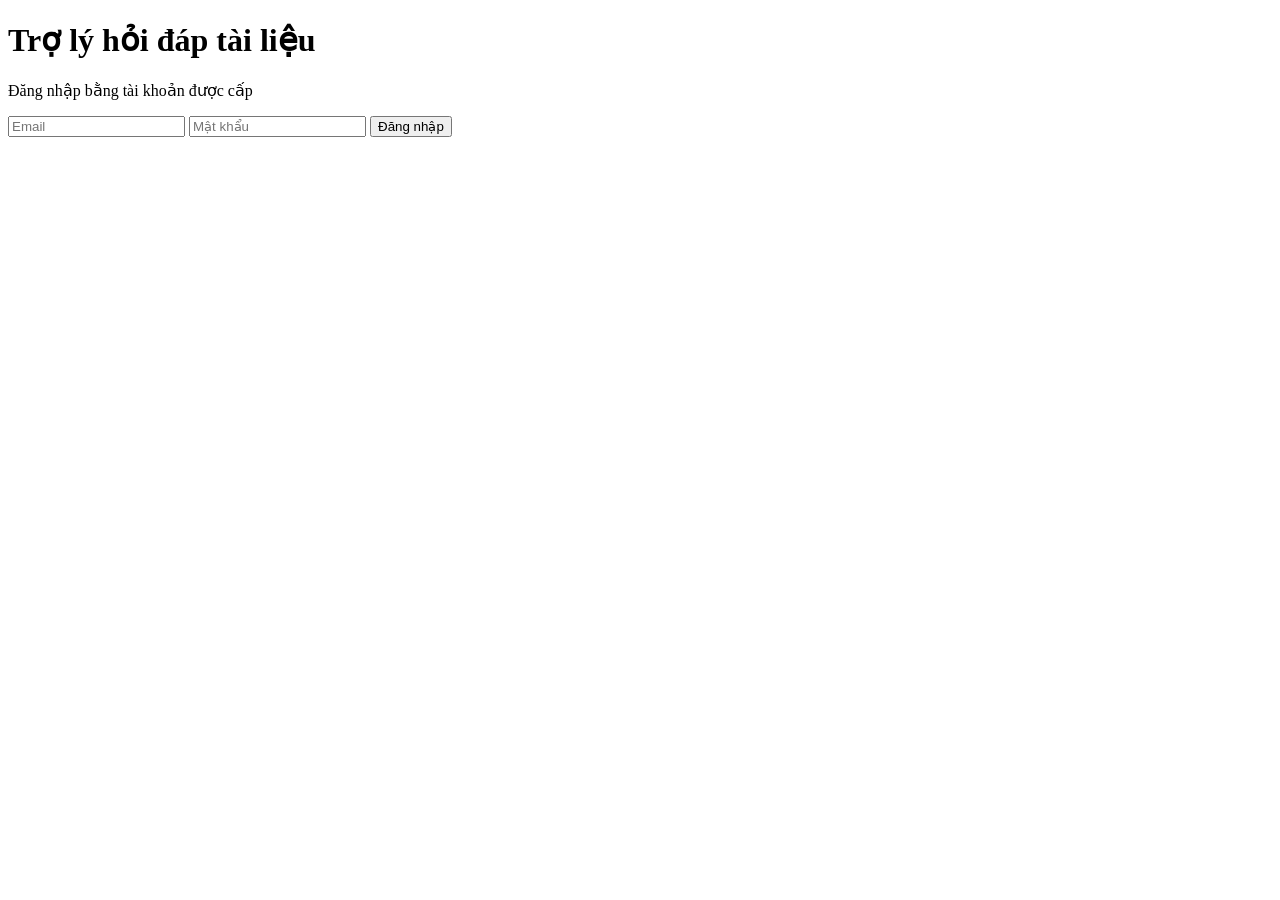
==== app/static/index.html @ 8f72fa57 "Add interface" ====
<!DOCTYPE html>
<html lang="vi">
<head>
  <meta charset="UTF-8">
  <meta name="viewport" content="width=device-width, initial-scale=1">
  <title>Trợ lý hỏi đáp tài liệu</title>
  <link rel="stylesheet" href="/static/style.css">
</head>
<body>

  <div id="login-view" class="login-wrap">
    <form id="login-form" class="login-card">
      <h1>Trợ lý hỏi đáp tài liệu</h1>
      <p class="muted">Đăng nhập bằng tài khoản được cấp</p>
      <input id="email" type="email" placeholder="Email" required autocomplete="username">
      <input id="password" type="password" placeholder="Mật khẩu" required autocomplete="current-password">
      <button type="submit">Đăng nhập</button>
      <p id="login-error" class="error"></p>
    </form>
  </div>

  <div id="app-view" class="layout" hidden>
    <aside class="sidebar">
      <button id="new-chat" class="primary">+ Hội thoại mới</button>
      <ul id="conv-list"></ul>
      <div class="user-box">
        <div id="user-email" class="muted"></div>
        <div class="user-actions">
          <button id="chat-btn" class="link" hidden>Chat</button>
          <button id="docs-btn" class="link" hidden>Tài liệu</button>
          <button id="logout-btn" class="link">Đăng xuất</button>
        </div>
      </div>
    </aside>

    <main class="main">
      <section id="chat-view" class="chat">
        <div id="messages" class="messages"></div>
        <form id="chat-form" class="composer">
          <textarea id="question" rows="1" placeholder="Nhập câu hỏi... (Enter để gửi, Shift+Enter xuống dòng)"></textarea>
          <button id="send-btn" type="submit" class="primary">Gửi</button>
        </form>
      </section>

      <section id="docs-view" class="docs" hidden>
        <h2>Quản lý tài liệu</h2>
        <form id="upload-form" class="upload">
          <input id="file" type="file" accept=".pdf,.txt,.docx" required>
          <button type="submit" class="primary">Tải lên</button>
          <span id="upload-msg" class="muted"></span>
        </form>
        <table>
          <thead><tr><th>Tên file</th><th>Trạng thái</th><th>Số đoạn</th><th></th></tr></thead>
          <tbody id="docs-body"></tbody>
        </table>
      </section>
    </main>
  </div>

  <script src="/static/app.js?v=2"></script>
</body>
</html>
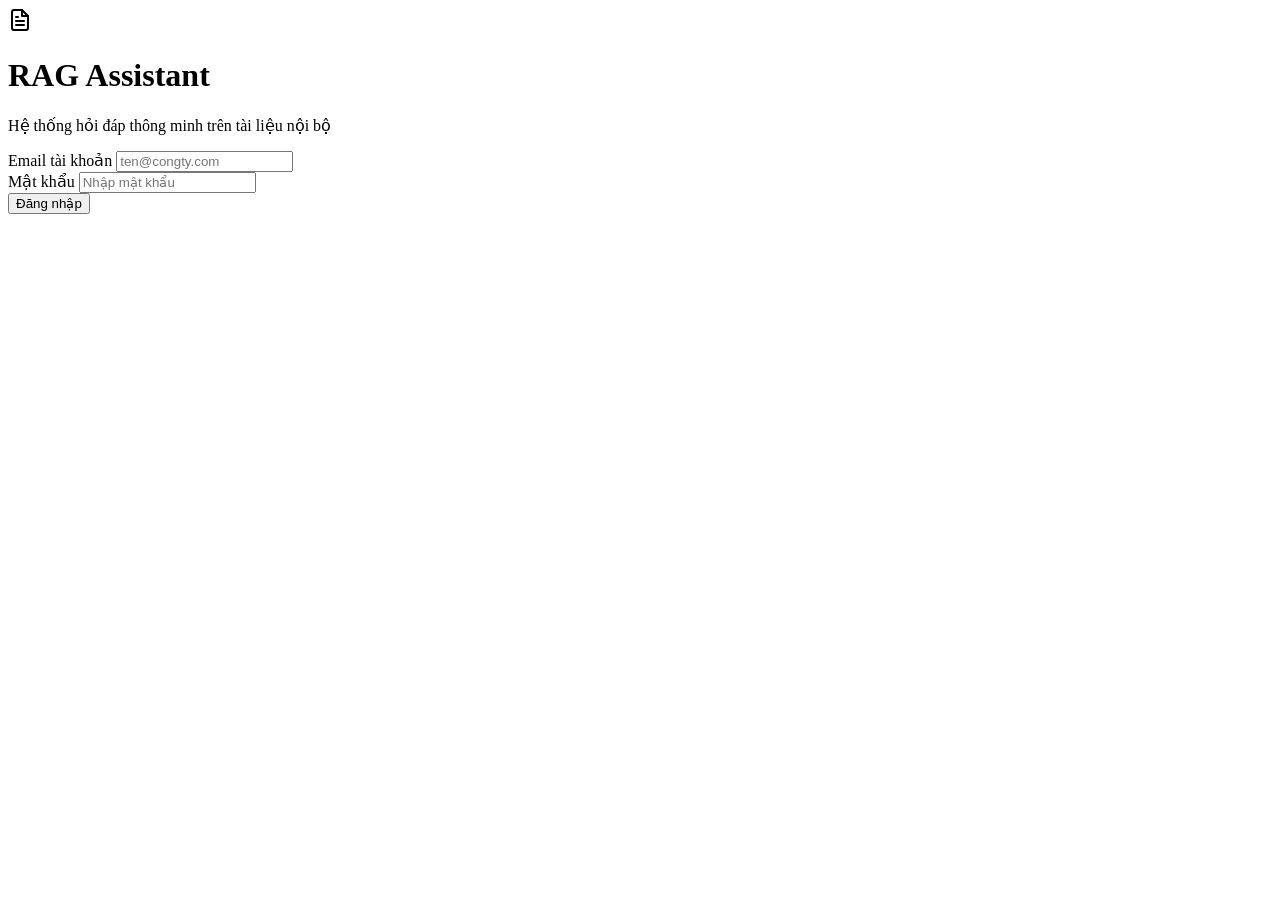
==== commit b81bdf3d: "Edit interface" ====
--- a/app/static/index.html
+++ b/app/static/index.html
@@ -2,61 +2,546 @@
 <html lang="vi">
 <head>
   <meta charset="UTF-8">
-  <meta name="viewport" content="width=device-width, initial-scale=1">
-  <title>Trợ lý hỏi đáp tài liệu</title>
-  <link rel="stylesheet" href="/static/style.css">
+  <meta name="viewport" content="width=device-width, initial-scale=1.0">
+  <title>RAG Assistant - Trợ lý tài liệu</title>
+  <link rel="preconnect" href="https://fonts.googleapis.com">
+  <link rel="preconnect" href="https://fonts.gstatic.com" crossorigin>
+  <link href="https://fonts.googleapis.com/css2?family=IBM+Plex+Sans:wght@400;500;600;700&display=swap" rel="stylesheet">
+  <link rel="stylesheet" href="/static/style.css?v=2">
+  <link rel="stylesheet" href="/static/admin.css?v=2">
 </head>
 <body>
 
+  <!-- Toast Container -->
+  <div id="toast-container" class="toast-container" aria-live="polite" aria-atomic="true"></div>
+
+  <!-- 1. Màn hình đăng nhập -->
   <div id="login-view" class="login-wrap">
-    <form id="login-form" class="login-card">
-      <h1>Trợ lý hỏi đáp tài liệu</h1>
-      <p class="muted">Đăng nhập bằng tài khoản được cấp</p>
-      <input id="email" type="email" placeholder="Email" required autocomplete="username">
-      <input id="password" type="password" placeholder="Mật khẩu" required autocomplete="current-password">
-      <button type="submit">Đăng nhập</button>
-      <p id="login-error" class="error"></p>
-    </form>
+    <div class="login-card">
+      <div class="login-header">
+        <div class="brand-badge-icon" aria-hidden="true">
+          <svg width="24" height="24" viewBox="0 0 24 24" fill="none" stroke="currentColor" stroke-width="2" stroke-linecap="round" stroke-linejoin="round">
+            <path d="M14 2H6a2 2 0 0 0-2 2v16a2 2 0 0 0 2 2h12a2 2 0 0 0 2-2V8z"></path>
+            <polyline points="14 2 14 8 20 8"></polyline>
+            <line x1="16" y1="13" x2="8" y2="13"></line>
+            <line x1="16" y1="17" x2="8" y2="17"></line>
+            <polyline points="10 9 9 9 8 9"></polyline>
+          </svg>
+        </div>
+        <h1 class="login-title">RAG Assistant</h1>
+        <p class="login-subtitle">Hệ thống hỏi đáp thông minh trên tài liệu nội bộ</p>
+      </div>
+
+      <form id="login-form" class="login-form">
+        <div class="form-group">
+          <label for="email" class="form-label">Email tài khoản</label>
+          <input id="email" type="email" class="form-input" placeholder="ten@congty.com" required autocomplete="username">
+        </div>
+        <div class="form-group">
+          <label for="password" class="form-label">Mật khẩu</label>
+          <input id="password" type="password" class="form-input" placeholder="Nhập mật khẩu" required autocomplete="current-password">
+        </div>
+        <button id="login-submit-btn" type="submit" class="btn btn-primary btn-block">Đăng nhập</button>
+        <div id="login-error" class="error-banner" hidden></div>
+      </form>
+    </div>
   </div>
 
-  <div id="app-view" class="layout" hidden>
-    <aside class="sidebar">
-      <button id="new-chat" class="primary">+ Hội thoại mới</button>
-      <ul id="conv-list"></ul>
-      <div class="user-box">
-        <div id="user-email" class="muted"></div>
-        <div class="user-actions">
-          <button id="chat-btn" class="link" hidden>Chat</button>
-          <button id="docs-btn" class="link" hidden>Tài liệu</button>
-          <button id="logout-btn" class="link">Đăng xuất</button>
-        </div>
+  <!-- 2. Giao diện ứng dụng chính (App Shell) -->
+  <div id="app-view" class="app-layout" hidden>
+
+    <!-- Mobile Topbar (<900px) -->
+    <header class="mobile-topbar">
+      <button id="mobile-toggle-btn" class="icon-btn" aria-label="Mở menu điều hướng">
+        <svg width="22" height="22" viewBox="0 0 24 24" fill="none" stroke="currentColor" stroke-width="2" stroke-linecap="round" stroke-linejoin="round">
+          <line x1="3" y1="12" x2="21" y2="12"></line>
+          <line x1="3" y1="6" x2="21" y2="6"></line>
+          <line x1="3" y1="18" x2="21" y2="18"></line>
+        </svg>
+      </button>
+      <div id="mobile-brand-title" class="mobile-brand-title">RAG Assistant</div>
+      <button id="mobile-new-chat-btn" class="icon-btn" aria-label="Tạo hội thoại mới">
+        <svg width="20" height="20" viewBox="0 0 24 24" fill="none" stroke="currentColor" stroke-width="2" stroke-linecap="round" stroke-linejoin="round">
+          <line x1="12" y1="5" x2="12" y2="19"></line>
+          <line x1="5" y1="12" x2="19" y2="12"></line>
+        </svg>
+      </button>
+    </header>
+
+    <!-- Mobile Backdrop -->
+    <div id="sidebar-backdrop" class="sidebar-backdrop" hidden></div>
+
+    <!-- Sidebar cố định bên trái (Light theme) -->
+    <aside id="sidebar" class="sidebar">
+      <!-- Brand -->
+      <div class="sidebar-brand">
+        <div class="brand-icon" aria-hidden="true">
+          <svg width="20" height="20" viewBox="0 0 24 24" fill="none" stroke="currentColor" stroke-width="2" stroke-linecap="round" stroke-linejoin="round">
+            <path d="M14 2H6a2 2 0 0 0-2 2v16a2 2 0 0 0 2 2h12a2 2 0 0 0 2-2V8z"></path>
+            <polyline points="14 2 14 8 20 8"></polyline>
+            <line x1="16" y1="13" x2="8" y2="13"></line>
+            <line x1="16" y1="17" x2="8" y2="17"></line>
+          </svg>
+        </div>
+        <div class="brand-info">
+          <div id="sidebar-brand-title" class="brand-title">RAG Admin</div>
+          <div class="brand-sub">Hỏi đáp tài liệu nội bộ</div>
+        </div>
+      </div>
+
+      <!-- Nút Tạo hội thoại mới -->
+      <div class="sidebar-action">
+        <button id="new-chat-btn" class="btn btn-primary btn-block new-chat-btn">
+          <svg width="18" height="18" viewBox="0 0 24 24" fill="none" stroke="currentColor" stroke-width="2" stroke-linecap="round" stroke-linejoin="round" aria-hidden="true">
+            <line x1="12" y1="5" x2="12" y2="19"></line>
+            <line x1="5" y1="12" x2="19" y2="12"></line>
+          </svg>
+          <span>Hội thoại mới</span>
+        </button>
+      </div>
+
+      <!-- Danh sách hội thoại (Co giãn, cuộn riêng) -->
+      <div class="sidebar-group conv-group">
+        <div class="sidebar-group-title">HỘI THOẠI</div>
+        <div class="conv-list-wrap">
+          <ul id="conv-list" class="conv-list"></ul>
+        </div>
+      </div>
+
+      <!-- Khu Quản trị (Chỉ admin thấy) -->
+      <div id="admin-nav-group" class="sidebar-group admin-group" hidden>
+        <div class="sidebar-group-title">QUẢN TRỊ</div>
+        <nav class="admin-nav" aria-label="Khu vực quản trị">
+          <a id="nav-dashboard" href="#/admin/dashboard" class="nav-item">
+            <svg width="18" height="18" viewBox="0 0 24 24" fill="none" stroke="currentColor" stroke-width="1.75" stroke-linecap="round" stroke-linejoin="round" aria-hidden="true">
+              <rect x="3" y="3" width="7" height="9" rx="1"></rect>
+              <rect x="14" y="3" width="7" height="5" rx="1"></rect>
+              <rect x="14" y="12" width="7" height="9" rx="1"></rect>
+              <rect x="3" y="16" width="7" height="5" rx="1"></rect>
+            </svg>
+            <span class="nav-label">Tổng quan</span>
+          </a>
+          <a id="nav-users" href="#/admin/users" class="nav-item">
+            <svg width="18" height="18" viewBox="0 0 24 24" fill="none" stroke="currentColor" stroke-width="1.75" stroke-linecap="round" stroke-linejoin="round" aria-hidden="true">
+              <path d="M17 21v-2a4 4 0 0 0-4-4H5a4 4 0 0 0-4 4v2"></path>
+              <circle cx="9" cy="7" r="4"></circle>
+              <path d="M23 21v-2a4 4 0 0 0-3-3.87"></path>
+              <path d="M16 3.13a4 4 0 0 1 0 7.75"></path>
+            </svg>
+            <span class="nav-label">Người dùng</span>
+          </a>
+          <a id="nav-documents" href="#/admin/documents" class="nav-item">
+            <svg width="18" height="18" viewBox="0 0 24 24" fill="none" stroke="currentColor" stroke-width="1.75" stroke-linecap="round" stroke-linejoin="round" aria-hidden="true">
+              <path d="M14 2H6a2 2 0 0 0-2 2v16a2 2 0 0 0 2 2h12a2 2 0 0 0 2-2V8z"></path>
+              <polyline points="14 2 14 8 20 8"></polyline>
+              <line x1="16" y1="13" x2="8" y2="13"></line>
+              <line x1="16" y1="17" x2="8" y2="17"></line>
+              <polyline points="10 9 9 9 8 9"></polyline>
+            </svg>
+            <span class="nav-label">Tài liệu</span>
+          </a>
+          <a id="nav-unanswered" href="#/admin/unanswered" class="nav-item">
+            <svg width="18" height="18" viewBox="0 0 24 24" fill="none" stroke="currentColor" stroke-width="1.75" stroke-linecap="round" stroke-linejoin="round" aria-hidden="true">
+              <circle cx="12" cy="12" r="10"></circle>
+              <path d="M9.09 9a3 3 0 0 1 5.83 1c0 2-3 3-3 3"></path>
+              <line x1="12" y1="17" x2="12.01" y2="17"></line>
+            </svg>
+            <span class="nav-label">Chưa trả lời được</span>
+            <span id="unanswered-badge" class="badge badge-warning" hidden>0</span>
+          </a>
+        </nav>
+      </div>
+
+      <!-- Chân Sidebar: Thông tin người dùng & Đăng xuất -->
+      <div class="sidebar-footer">
+        <div class="user-profile">
+          <div class="user-avatar" aria-hidden="true">
+            <svg width="16" height="16" viewBox="0 0 24 24" fill="none" stroke="currentColor" stroke-width="2" stroke-linecap="round" stroke-linejoin="round">
+              <path d="M20 21v-2a4 4 0 0 0-4-4H8a4 4 0 0 0-4 4v2"></path>
+              <circle cx="12" cy="7" r="4"></circle>
+            </svg>
+          </div>
+          <div class="user-meta">
+            <div id="user-email" class="user-email" title=""></div>
+            <div id="user-role-badge" class="pill pill-neutral user-role"></div>
+          </div>
+        </div>
+        <button id="logout-btn" class="btn btn-outline btn-sm logout-btn" title="Đăng xuất khỏi hệ thống">
+          <svg width="16" height="16" viewBox="0 0 24 24" fill="none" stroke="currentColor" stroke-width="1.75" stroke-linecap="round" stroke-linejoin="round" aria-hidden="true">
+            <path d="M9 21H5a2 2 0 0 1-2-2V5a2 2 0 0 1 2-2h4"></path>
+            <polyline points="16 17 21 12 16 7"></polyline>
+            <line x1="21" y1="12" x2="9" y2="12"></line>
+          </svg>
+          <span>Đăng xuất</span>
+        </button>
       </div>
     </aside>
 
-    <main class="main">
-      <section id="chat-view" class="chat">
-        <div id="messages" class="messages"></div>
-        <form id="chat-form" class="composer">
-          <textarea id="question" rows="1" placeholder="Nhập câu hỏi... (Enter để gửi, Shift+Enter xuống dòng)"></textarea>
-          <button id="send-btn" type="submit" class="primary">Gửi</button>
-        </form>
+    <!-- Vùng nội dung chính -->
+    <main id="main-content" class="main-content">
+
+      <!-- 2.1. Màn Chat -->
+      <section id="chat-view" class="view-panel chat-layout">
+        <div id="messages" class="messages-container" aria-live="polite"></div>
+        <div class="composer-container">
+          <form id="chat-form" class="composer-form">
+            <div class="composer-input-wrap">
+              <textarea id="question" class="composer-input" rows="1" placeholder="Nhập câu hỏi về tài liệu... (Enter để gửi, Shift+Enter xuống dòng)"></textarea>
+            </div>
+            <button id="send-btn" type="submit" class="btn btn-primary send-btn" aria-label="Gửi câu hỏi">
+              <svg width="18" height="18" viewBox="0 0 24 24" fill="none" stroke="currentColor" stroke-width="2" stroke-linecap="round" stroke-linejoin="round" aria-hidden="true">
+                <line x1="22" y1="2" x2="11" y2="13"></line>
+                <polygon points="22 2 15 22 11 13 2 9 22 2"></polygon>
+              </svg>
+            </button>
+          </form>
+        </div>
       </section>
 
-      <section id="docs-view" class="docs" hidden>
-        <h2>Quản lý tài liệu</h2>
-        <form id="upload-form" class="upload">
-          <input id="file" type="file" accept=".pdf,.txt,.docx" required>
-          <button type="submit" class="primary">Tải lên</button>
-          <span id="upload-msg" class="muted"></span>
-        </form>
-        <table>
-          <thead><tr><th>Tên file</th><th>Trạng thái</th><th>Số đoạn</th><th></th></tr></thead>
-          <tbody id="docs-body"></tbody>
-        </table>
+      <!-- 2.2. Khu quản trị (4 trang quản trị) -->
+      <section id="admin-view" class="view-panel admin-layout" hidden>
+
+        <!-- Trang 1: Tổng quan -->
+        <div id="tab-dashboard" class="admin-page" hidden>
+          <div class="page-header">
+            <div>
+              <h2 class="page-title">Tổng quan</h2>
+              <p class="page-subtitle">Hoạt động của hệ thống trong 14 ngày gần nhất</p>
+            </div>
+          </div>
+          <div id="dashboard-content" class="dashboard-grid">
+            <div class="loading-state">Đang tải dữ liệu tổng quan…</div>
+          </div>
+        </div>
+
+        <!-- Trang 2: Người dùng -->
+        <div id="tab-users" class="admin-page" hidden>
+          <div class="page-header">
+            <div>
+              <h2 class="page-title">Người dùng</h2>
+              <p id="users-subtitle" class="page-subtitle">Quản lý danh sách tài khoản và phân bổ hạn mức</p>
+            </div>
+            <button id="open-create-user-modal-btn" class="btn btn-primary">
+              <svg width="16" height="16" viewBox="0 0 24 24" fill="none" stroke="currentColor" stroke-width="2" stroke-linecap="round" stroke-linejoin="round" aria-hidden="true">
+                <line x1="12" y1="5" x2="12" y2="19"></line>
+                <line x1="5" y1="12" x2="19" y2="12"></line>
+              </svg>
+              <span>Tạo tài khoản</span>
+            </button>
+          </div>
+
+          <!-- Thanh lọc người dùng -->
+          <div class="filter-bar">
+            <div class="search-input-wrap">
+              <svg class="search-icon" width="16" height="16" viewBox="0 0 24 24" fill="none" stroke="currentColor" stroke-width="2" stroke-linecap="round" stroke-linejoin="round" aria-hidden="true">
+                <circle cx="11" cy="11" r="8"></circle>
+                <line x1="21" y1="21" x2="16.65" y2="16.65"></line>
+              </svg>
+              <input id="user-search-input" type="text" class="form-input search-input" placeholder="Tìm theo email tài khoản...">
+            </div>
+            <div class="filter-tabs" role="tablist" aria-label="Lọc trạng thái người dùng">
+              <button class="filter-tab active" data-filter="all">Tất cả</button>
+              <button class="filter-tab" data-filter="active">Hoạt động</button>
+              <button class="filter-tab" data-filter="locked">Đã khóa</button>
+            </div>
+          </div>
+
+          <div class="table-container">
+            <table class="data-table">
+              <thead>
+                <tr>
+                  <th>Email</th>
+                  <th>Vai trò</th>
+                  <th>Trạng thái</th>
+                  <th>Hạn mức/ngày</th>
+                  <th>Hôm nay / Tổng</th>
+                  <th class="col-actions">Thao tác</th>
+                </tr>
+              </thead>
+              <tbody id="users-tbody"></tbody>
+            </table>
+          </div>
+        </div>
+
+        <!-- Trang 3: Tài liệu (Master - Detail) -->
+        <div id="tab-documents" class="admin-page" hidden>
+          <div class="page-header">
+            <div>
+              <h2 class="page-title">Tài liệu</h2>
+              <p class="page-subtitle">Quản lý kho tài liệu, tách đoạn và xử lý vector</p>
+            </div>
+            <button id="open-upload-modal-btn" class="btn btn-primary">
+              <svg width="16" height="16" viewBox="0 0 24 24" fill="none" stroke="currentColor" stroke-width="2" stroke-linecap="round" stroke-linejoin="round" aria-hidden="true">
+                <path d="M21 15v4a2 2 0 0 1-2 2H5a2 2 0 0 1-2-2v-4"></path>
+                <polyline points="17 8 12 3 7 8"></polyline>
+                <line x1="12" y1="3" x2="12" y2="15"></line>
+              </svg>
+              <span>Tải lên tài liệu</span>
+            </button>
+          </div>
+
+          <!-- Banner cảnh báo tài liệu lỗi -->
+          <div id="docs-error-banner" class="alert-banner alert-warning" hidden>
+            <div class="alert-icon" aria-hidden="true">
+              <svg width="18" height="18" viewBox="0 0 24 24" fill="none" stroke="currentColor" stroke-width="2" stroke-linecap="round" stroke-linejoin="round">
+                <path d="M10.29 3.86L1.82 18a2 2 0 0 0 1.71 3h16.94a2 2 0 0 0 1.71-3L13.71 3.86a2 2 0 0 0-3.42 0z"></path>
+                <line x1="12" y1="9" x2="12" y2="13"></line>
+                <line x1="12" y1="17" x2="12.01" y2="17"></line>
+              </svg>
+            </div>
+            <div id="docs-error-banner-text" class="alert-text"></div>
+          </div>
+
+          <!-- Khung Master - Detail -->
+          <div class="doc-master-detail" id="doc-master-detail">
+            <!-- Cột trái: Danh sách tài liệu -->
+            <div class="doc-list-col" id="doc-list-col">
+              <div class="card doc-list-card">
+                <div class="card-header doc-list-header">
+                  <div class="card-title">Danh sách tài liệu</div>
+                  <div id="doc-list-count" class="card-subtitle">0 tài liệu</div>
+                </div>
+                <div class="doc-list-scroll">
+                  <div id="doc-items-container" class="doc-items-container"></div>
+                </div>
+              </div>
+            </div>
+
+            <!-- Cột phải: Chi tiết tài liệu đang chọn -->
+            <div class="doc-detail-col" id="doc-detail-col">
+              <div id="doc-detail-empty" class="card doc-detail-empty">
+                <div class="empty-icon" aria-hidden="true">
+                  <svg width="40" height="40" viewBox="0 0 24 24" fill="none" stroke="currentColor" stroke-width="1.5" stroke-linecap="round" stroke-linejoin="round">
+                    <path d="M14 2H6a2 2 0 0 0-2 2v16a2 2 0 0 0 2 2h12a2 2 0 0 0 2-2V8z"></path>
+                    <polyline points="14 2 14 8 20 8"></polyline>
+                  </svg>
+                </div>
+                <div class="empty-title">Chọn một tài liệu để xem chi tiết</div>
+                <p class="empty-desc">Bạn có thể xem các đoạn đã tách (chunks), bật/tắt hoặc yêu cầu xử lý lại.</p>
+              </div>
+
+              <div id="doc-detail-content" class="card doc-detail-card" hidden>
+                <div class="doc-detail-top">
+                  <button id="doc-back-btn" class="btn btn-outline btn-sm mobile-back-btn" aria-label="Quay lại danh sách tài liệu">
+                    <svg width="16" height="16" viewBox="0 0 24 24" fill="none" stroke="currentColor" stroke-width="2" stroke-linecap="round" stroke-linejoin="round" aria-hidden="true">
+                      <line x1="19" y1="12" x2="5" y2="12"></line>
+                      <polyline points="12 19 5 12 12 5"></polyline>
+                    </svg>
+                    <span>Quay lại</span>
+                  </button>
+                  <div class="doc-header-main">
+                    <h3 id="doc-detail-filename" class="doc-title"></h3>
+                    <div id="doc-detail-meta" class="doc-meta-tags"></div>
+                  </div>
+                  <div class="doc-header-actions">
+                    <button id="doc-reprocess-btn" class="btn btn-outline btn-sm">Xử lý lại</button>
+                    <button id="doc-toggle-active-btn" class="btn btn-outline btn-sm">Tắt</button>
+                    <button id="doc-delete-btn" class="btn btn-danger-outline btn-sm">Xóa</button>
+                  </div>
+                </div>
+
+                <div id="doc-error-box" class="alert-banner alert-danger" hidden>
+                  <div class="alert-icon" aria-hidden="true">
+                    <svg width="18" height="18" viewBox="0 0 24 24" fill="none" stroke="currentColor" stroke-width="2" stroke-linecap="round" stroke-linejoin="round">
+                      <circle cx="12" cy="12" r="10"></circle>
+                      <line x1="12" y1="8" x2="12" y2="12"></line>
+                      <line x1="12" y1="16" x2="12.01" y2="16"></line>
+                    </svg>
+                  </div>
+                  <div id="doc-error-box-text" class="alert-text"></div>
+                </div>
+
+                <!-- Khối các đoạn đã tách -->
+                <div class="chunks-section">
+                  <div class="chunks-header">
+                    <h4 class="section-title">Các đoạn đã tách</h4>
+                    <span id="chunks-range-label" class="chunks-range-label"></span>
+                  </div>
+                  <div id="chunks-list" class="chunks-list"></div>
+                  <div class="chunks-pagination">
+                    <button id="chunks-prev-btn" class="btn btn-outline btn-sm" disabled>Trước</button>
+                    <span id="chunks-page-indicator" class="pagination-info">Trang 1</span>
+                    <button id="chunks-next-btn" class="btn btn-outline btn-sm" disabled>Sau</button>
+                  </div>
+                </div>
+              </div>
+            </div>
+          </div>
+        </div>
+
+        <!-- Trang 4: Chưa trả lời được -->
+        <div id="tab-unanswered" class="admin-page" hidden>
+          <div class="page-header">
+            <div>
+              <h2 class="page-title">Chưa trả lời được</h2>
+              <p class="page-subtitle">Danh sách câu hỏi hệ thống không tìm thấy nội dung phù hợp trong tài liệu nội bộ (ghi ẩn danh).</p>
+            </div>
+          </div>
+
+          <!-- Thanh lọc -->
+          <div class="filter-bar">
+            <div class="filter-tabs" role="tablist" aria-label="Lọc trạng thái câu hỏi">
+              <button class="filter-tab active" data-filter="open">Chưa xử lý</button>
+              <button class="filter-tab" data-filter="resolved">Đã xử lý</button>
+              <button class="filter-tab" data-filter="all">Tất cả</button>
+            </div>
+          </div>
+
+          <div class="table-container">
+            <table class="data-table">
+              <thead>
+                <tr>
+                  <th style="min-width: 280px;">Câu hỏi</th>
+                  <th>Lý do</th>
+                  <th>Điểm cao nhất</th>
+                  <th>Thời gian</th>
+                  <th class="col-actions">Thao tác</th>
+                </tr>
+              </thead>
+              <tbody id="unanswered-tbody"></tbody>
+            </table>
+          </div>
+        </div>
+
       </section>
     </main>
   </div>
 
+  <!-- ==================== CÁC DIALOG TỰ THIẾT KẾ (Thay thế hoàn toàn prompt/confirm) ==================== -->
+
+  <!-- Dialog 1: Tạo người dùng -->
+  <dialog id="create-user-dialog" class="custom-dialog">
+    <div class="dialog-card">
+      <div class="dialog-header">
+        <h3 class="dialog-title">Tạo tài khoản mới</h3>
+        <button type="button" class="icon-btn dialog-close-btn" data-close-dialog aria-label="Đóng hộp thoại">
+          <svg width="18" height="18" viewBox="0 0 24 24" fill="none" stroke="currentColor" stroke-width="2" stroke-linecap="round" stroke-linejoin="round">
+            <line x1="18" y1="6" x2="6" y2="18"></line>
+            <line x1="6" y1="6" x2="18" y2="18"></line>
+          </svg>
+        </button>
+      </div>
+      <form id="create-user-form">
+        <div class="dialog-body">
+          <div class="form-group">
+            <label for="create-user-email" class="form-label">Email tài khoản</label>
+            <input id="create-user-email" type="email" class="form-input" placeholder="nguyenvana@congty.com" required>
+          </div>
+          <div class="form-group">
+            <label for="create-user-password" class="form-label">Mật khẩu (tối thiểu 8 ký tự)</label>
+            <input id="create-user-password" type="password" class="form-input" placeholder="Nhập mật khẩu an toàn" minlength="8" required autocomplete="new-password">
+          </div>
+          <div class="form-row">
+            <div class="form-group" style="flex: 1;">
+              <label for="create-user-role" class="form-label">Vai trò</label>
+              <select id="create-user-role" class="form-select">
+                <option value="user">Người dùng (Chỉ chat)</option>
+                <option value="admin">Admin (Chat + Quản trị)</option>
+              </select>
+            </div>
+            <div class="form-group" style="flex: 1;">
+              <label for="create-user-limit" class="form-label">Hạn mức câu hỏi/ngày</label>
+              <input id="create-user-limit" type="number" min="1" class="form-input" placeholder="Mặc định hệ thống">
+            </div>
+          </div>
+        </div>
+        <div class="dialog-footer">
+          <button type="button" class="btn btn-outline" data-close-dialog>Hủy</button>
+          <button type="submit" class="btn btn-primary">Tạo tài khoản</button>
+        </div>
+      </form>
+    </div>
+  </dialog>
+
+  <!-- Dialog 2: Đặt lại mật khẩu -->
+  <dialog id="reset-password-dialog" class="custom-dialog">
+    <div class="dialog-card">
+      <div class="dialog-header">
+        <h3 class="dialog-title">Đặt lại mật khẩu</h3>
+        <button type="button" class="icon-btn dialog-close-btn" data-close-dialog aria-label="Đóng hộp thoại">
+          <svg width="18" height="18" viewBox="0 0 24 24" fill="none" stroke="currentColor" stroke-width="2" stroke-linecap="round" stroke-linejoin="round">
+            <line x1="18" y1="6" x2="6" y2="18"></line>
+            <line x1="6" y1="6" x2="18" y2="18"></line>
+          </svg>
+        </button>
+      </div>
+      <form id="reset-password-form">
+        <div class="dialog-body">
+          <p id="reset-password-target-desc" class="dialog-desc"></p>
+          <div class="form-group">
+            <label for="reset-new-password" class="form-label">Mật khẩu mới (tối thiểu 8 ký tự)</label>
+            <input id="reset-new-password" type="password" class="form-input" placeholder="Nhập mật khẩu mới" minlength="8" required autocomplete="new-password">
+          </div>
+        </div>
+        <div class="dialog-footer">
+          <button type="button" class="btn btn-outline" data-close-dialog>Hủy</button>
+          <button type="submit" class="btn btn-primary">Xác nhận đổi mật khẩu</button>
+        </div>
+      </form>
+    </div>
+  </dialog>
+
+  <!-- Dialog 3: Hộp thoại xác nhận chung (Confirm Modal) -->
+  <dialog id="confirm-dialog" class="custom-dialog">
+    <div class="dialog-card">
+      <div class="dialog-header">
+        <h3 id="confirm-dialog-title" class="dialog-title">Xác nhận</h3>
+        <button type="button" class="icon-btn dialog-close-btn" data-close-dialog aria-label="Đóng hộp thoại">
+          <svg width="18" height="18" viewBox="0 0 24 24" fill="none" stroke="currentColor" stroke-width="2" stroke-linecap="round" stroke-linejoin="round">
+            <line x1="18" y1="6" x2="6" y2="18"></line>
+            <line x1="6" y1="6" x2="18" y2="18"></line>
+          </svg>
+        </button>
+      </div>
+      <div class="dialog-body">
+        <p id="confirm-dialog-message" class="dialog-desc"></p>
+      </div>
+      <div class="dialog-footer">
+        <button type="button" id="confirm-cancel-btn" class="btn btn-outline" data-close-dialog>Hủy</button>
+        <button type="button" id="confirm-ok-btn" class="btn btn-danger">Xác nhận</button>
+      </div>
+    </div>
+  </dialog>
+
+  <!-- Dialog 4: Tải lên tài liệu -->
+  <dialog id="upload-dialog" class="custom-dialog">
+    <div class="dialog-card">
+      <div class="dialog-header">
+        <h3 class="dialog-title">Tải lên tài liệu mới</h3>
+        <button type="button" class="icon-btn dialog-close-btn" data-close-dialog aria-label="Đóng hộp thoại">
+          <svg width="18" height="18" viewBox="0 0 24 24" fill="none" stroke="currentColor" stroke-width="2" stroke-linecap="round" stroke-linejoin="round">
+            <line x1="18" y1="6" x2="6" y2="18"></line>
+            <line x1="6" y1="6" x2="18" y2="18"></line>
+          </svg>
+        </button>
+      </div>
+      <form id="upload-dialog-form">
+        <div class="dialog-body">
+          <p class="dialog-desc">Hỗ trợ các định dạng: <strong>.pdf</strong>, <strong>.txt</strong>, <strong>.docx</strong> (tối đa 20 MB). Hệ thống sẽ tự động trích xuất văn bản, tách đoạn và tính toán vector embedding.</p>
+          <div class="upload-dropzone" id="upload-dropzone">
+            <input id="upload-file-input" type="file" accept=".pdf,.txt,.docx" class="upload-file-hidden" required>
+            <div class="dropzone-inner">
+              <svg width="32" height="32" viewBox="0 0 24 24" fill="none" stroke="currentColor" stroke-width="1.75" stroke-linecap="round" stroke-linejoin="round" aria-hidden="true">
+                <path d="M21 15v4a2 2 0 0 1-2 2H5a2 2 0 0 1-2-2v-4"></path>
+                <polyline points="17 8 12 3 7 8"></polyline>
+                <line x1="12" y1="3" x2="12" y2="15"></line>
+              </svg>
+              <div class="dropzone-text">Nhấp để chọn file hoặc kéo thả file vào đây</div>
+              <div id="upload-file-selected-name" class="selected-file-label"></div>
+            </div>
+          </div>
+          <div id="upload-dialog-status" class="upload-status-text" hidden></div>
+        </div>
+        <div class="dialog-footer">
+          <button type="button" class="btn btn-outline" data-close-dialog>Đóng</button>
+          <button id="upload-submit-btn" type="submit" class="btn btn-primary">Bắt đầu tải lên</button>
+        </div>
+      </form>
+    </div>
+  </dialog>
+
+  <!-- JavaScript Scripts -->
   <script src="/static/app.js?v=2"></script>
+  <script src="/static/admin.js?v=2"></script>
 </body>
 </html>
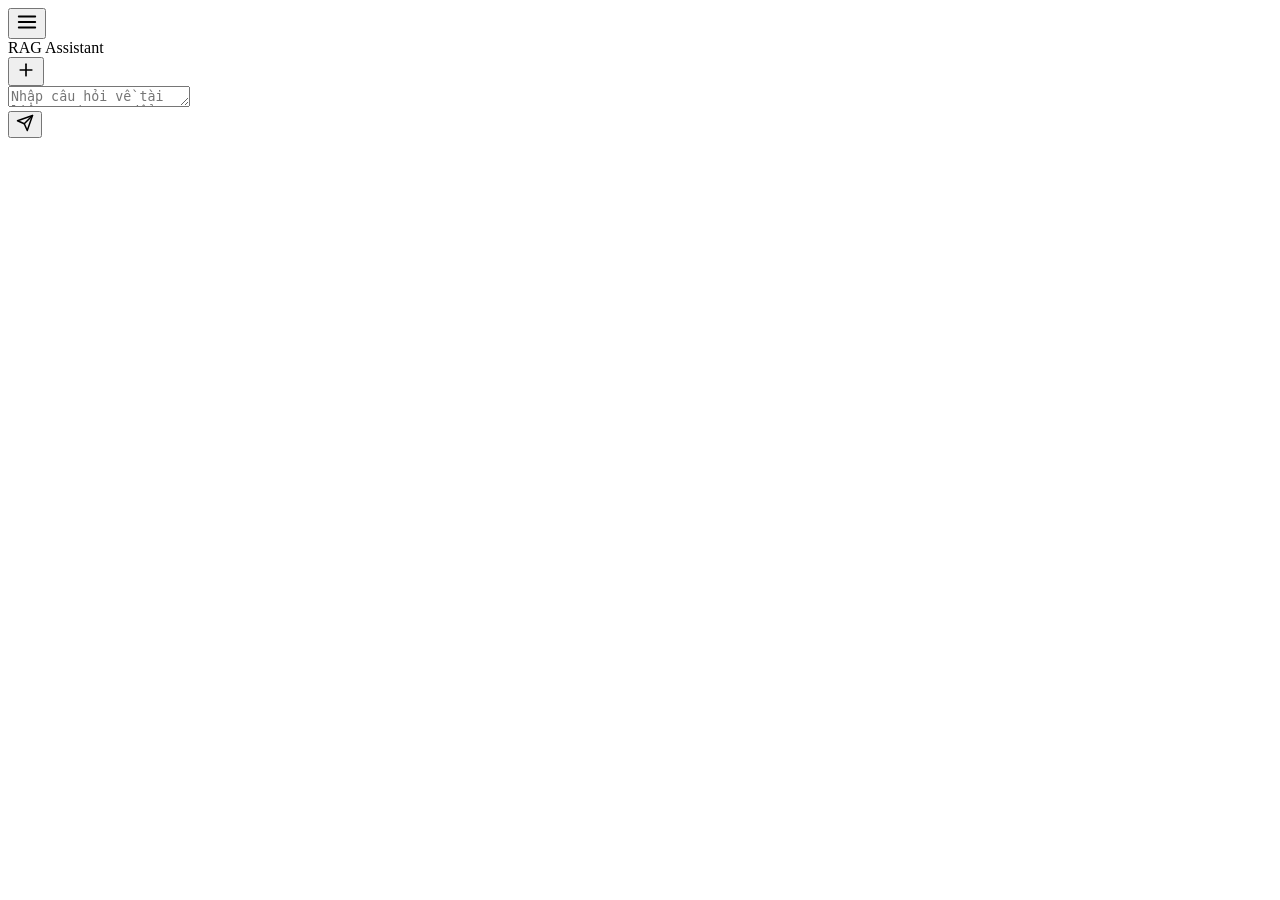
==== commit 9e9d0588: "Split file" ====
--- a/app/static/index.html
+++ b/app/static/index.html
@@ -7,50 +7,20 @@
   <link rel="preconnect" href="https://fonts.googleapis.com">
   <link rel="preconnect" href="https://fonts.gstatic.com" crossorigin>
   <link href="https://fonts.googleapis.com/css2?family=IBM+Plex+Sans:wght@400;500;600;700&display=swap" rel="stylesheet">
-  <link rel="stylesheet" href="/static/style.css?v=2">
-  <link rel="stylesheet" href="/static/admin.css?v=2">
+  <link rel="stylesheet" href="/static/css/base.css">
+  <link rel="stylesheet" href="/static/css/components.css">
+  <link rel="stylesheet" href="/static/css/layout.css">
+  <link rel="stylesheet" href="/static/css/chat.css">
 </head>
 <body>
 
-  <!-- Toast Container -->
+  <!-- Toast Notification Container -->
   <div id="toast-container" class="toast-container" aria-live="polite" aria-atomic="true"></div>
 
-  <!-- 1. Màn hình đăng nhập -->
-  <div id="login-view" class="login-wrap">
-    <div class="login-card">
-      <div class="login-header">
-        <div class="brand-badge-icon" aria-hidden="true">
-          <svg width="24" height="24" viewBox="0 0 24 24" fill="none" stroke="currentColor" stroke-width="2" stroke-linecap="round" stroke-linejoin="round">
-            <path d="M14 2H6a2 2 0 0 0-2 2v16a2 2 0 0 0 2 2h12a2 2 0 0 0 2-2V8z"></path>
-            <polyline points="14 2 14 8 20 8"></polyline>
-            <line x1="16" y1="13" x2="8" y2="13"></line>
-            <line x1="16" y1="17" x2="8" y2="17"></line>
-            <polyline points="10 9 9 9 8 9"></polyline>
-          </svg>
-        </div>
-        <h1 class="login-title">RAG Assistant</h1>
-        <p class="login-subtitle">Hệ thống hỏi đáp thông minh trên tài liệu nội bộ</p>
-      </div>
+  <!-- App Shell Layout -->
+  <div id="app-view" class="app-layout">
 
-      <form id="login-form" class="login-form">
-        <div class="form-group">
-          <label for="email" class="form-label">Email tài khoản</label>
-          <input id="email" type="email" class="form-input" placeholder="ten@congty.com" required autocomplete="username">
-        </div>
-        <div class="form-group">
-          <label for="password" class="form-label">Mật khẩu</label>
-          <input id="password" type="password" class="form-input" placeholder="Nhập mật khẩu" required autocomplete="current-password">
-        </div>
-        <button id="login-submit-btn" type="submit" class="btn btn-primary btn-block">Đăng nhập</button>
-        <div id="login-error" class="error-banner" hidden></div>
-      </form>
-    </div>
-  </div>
-
-  <!-- 2. Giao diện ứng dụng chính (App Shell) -->
-  <div id="app-view" class="app-layout" hidden>
-
-    <!-- Mobile Topbar (<900px) -->
+    <!-- Mobile Topbar (< 900px) -->
     <header class="mobile-topbar">
       <button id="mobile-toggle-btn" class="icon-btn" aria-label="Mở menu điều hướng">
         <svg width="22" height="22" viewBox="0 0 24 24" fill="none" stroke="currentColor" stroke-width="2" stroke-linecap="round" stroke-linejoin="round">
@@ -71,117 +41,12 @@
     <!-- Mobile Backdrop -->
     <div id="sidebar-backdrop" class="sidebar-backdrop" hidden></div>
 
-    <!-- Sidebar cố định bên trái (Light theme) -->
-    <aside id="sidebar" class="sidebar">
-      <!-- Brand -->
-      <div class="sidebar-brand">
-        <div class="brand-icon" aria-hidden="true">
-          <svg width="20" height="20" viewBox="0 0 24 24" fill="none" stroke="currentColor" stroke-width="2" stroke-linecap="round" stroke-linejoin="round">
-            <path d="M14 2H6a2 2 0 0 0-2 2v16a2 2 0 0 0 2 2h12a2 2 0 0 0 2-2V8z"></path>
-            <polyline points="14 2 14 8 20 8"></polyline>
-            <line x1="16" y1="13" x2="8" y2="13"></line>
-            <line x1="16" y1="17" x2="8" y2="17"></line>
-          </svg>
-        </div>
-        <div class="brand-info">
-          <div id="sidebar-brand-title" class="brand-title">RAG Admin</div>
-          <div class="brand-sub">Hỏi đáp tài liệu nội bộ</div>
-        </div>
-      </div>
+    <!-- Sidebar cố định bên trái (Dựng bằng JS qua ui/sidebar.js) -->
+    <aside id="sidebar" class="sidebar"></aside>
 
-      <!-- Nút Tạo hội thoại mới -->
-      <div class="sidebar-action">
-        <button id="new-chat-btn" class="btn btn-primary btn-block new-chat-btn">
-          <svg width="18" height="18" viewBox="0 0 24 24" fill="none" stroke="currentColor" stroke-width="2" stroke-linecap="round" stroke-linejoin="round" aria-hidden="true">
-            <line x1="12" y1="5" x2="12" y2="19"></line>
-            <line x1="5" y1="12" x2="19" y2="12"></line>
-          </svg>
-          <span>Hội thoại mới</span>
-        </button>
-      </div>
-
-      <!-- Danh sách hội thoại (Co giãn, cuộn riêng) -->
-      <div class="sidebar-group conv-group">
-        <div class="sidebar-group-title">HỘI THOẠI</div>
-        <div class="conv-list-wrap">
-          <ul id="conv-list" class="conv-list"></ul>
-        </div>
-      </div>
-
-      <!-- Khu Quản trị (Chỉ admin thấy) -->
-      <div id="admin-nav-group" class="sidebar-group admin-group" hidden>
-        <div class="sidebar-group-title">QUẢN TRỊ</div>
-        <nav class="admin-nav" aria-label="Khu vực quản trị">
-          <a id="nav-dashboard" href="#/admin/dashboard" class="nav-item">
-            <svg width="18" height="18" viewBox="0 0 24 24" fill="none" stroke="currentColor" stroke-width="1.75" stroke-linecap="round" stroke-linejoin="round" aria-hidden="true">
-              <rect x="3" y="3" width="7" height="9" rx="1"></rect>
-              <rect x="14" y="3" width="7" height="5" rx="1"></rect>
-              <rect x="14" y="12" width="7" height="9" rx="1"></rect>
-              <rect x="3" y="16" width="7" height="5" rx="1"></rect>
-            </svg>
-            <span class="nav-label">Tổng quan</span>
-          </a>
-          <a id="nav-users" href="#/admin/users" class="nav-item">
-            <svg width="18" height="18" viewBox="0 0 24 24" fill="none" stroke="currentColor" stroke-width="1.75" stroke-linecap="round" stroke-linejoin="round" aria-hidden="true">
-              <path d="M17 21v-2a4 4 0 0 0-4-4H5a4 4 0 0 0-4 4v2"></path>
-              <circle cx="9" cy="7" r="4"></circle>
-              <path d="M23 21v-2a4 4 0 0 0-3-3.87"></path>
-              <path d="M16 3.13a4 4 0 0 1 0 7.75"></path>
-            </svg>
-            <span class="nav-label">Người dùng</span>
-          </a>
-          <a id="nav-documents" href="#/admin/documents" class="nav-item">
-            <svg width="18" height="18" viewBox="0 0 24 24" fill="none" stroke="currentColor" stroke-width="1.75" stroke-linecap="round" stroke-linejoin="round" aria-hidden="true">
-              <path d="M14 2H6a2 2 0 0 0-2 2v16a2 2 0 0 0 2 2h12a2 2 0 0 0 2-2V8z"></path>
-              <polyline points="14 2 14 8 20 8"></polyline>
-              <line x1="16" y1="13" x2="8" y2="13"></line>
-              <line x1="16" y1="17" x2="8" y2="17"></line>
-              <polyline points="10 9 9 9 8 9"></polyline>
-            </svg>
-            <span class="nav-label">Tài liệu</span>
-          </a>
-          <a id="nav-unanswered" href="#/admin/unanswered" class="nav-item">
-            <svg width="18" height="18" viewBox="0 0 24 24" fill="none" stroke="currentColor" stroke-width="1.75" stroke-linecap="round" stroke-linejoin="round" aria-hidden="true">
-              <circle cx="12" cy="12" r="10"></circle>
-              <path d="M9.09 9a3 3 0 0 1 5.83 1c0 2-3 3-3 3"></path>
-              <line x1="12" y1="17" x2="12.01" y2="17"></line>
-            </svg>
-            <span class="nav-label">Chưa trả lời được</span>
-            <span id="unanswered-badge" class="badge badge-warning" hidden>0</span>
-          </a>
-        </nav>
-      </div>
-
-      <!-- Chân Sidebar: Thông tin người dùng & Đăng xuất -->
-      <div class="sidebar-footer">
-        <div class="user-profile">
-          <div class="user-avatar" aria-hidden="true">
-            <svg width="16" height="16" viewBox="0 0 24 24" fill="none" stroke="currentColor" stroke-width="2" stroke-linecap="round" stroke-linejoin="round">
-              <path d="M20 21v-2a4 4 0 0 0-4-4H8a4 4 0 0 0-4 4v2"></path>
-              <circle cx="12" cy="7" r="4"></circle>
-            </svg>
-          </div>
-          <div class="user-meta">
-            <div id="user-email" class="user-email" title=""></div>
-            <div id="user-role-badge" class="pill pill-neutral user-role"></div>
-          </div>
-        </div>
-        <button id="logout-btn" class="btn btn-outline btn-sm logout-btn" title="Đăng xuất khỏi hệ thống">
-          <svg width="16" height="16" viewBox="0 0 24 24" fill="none" stroke="currentColor" stroke-width="1.75" stroke-linecap="round" stroke-linejoin="round" aria-hidden="true">
-            <path d="M9 21H5a2 2 0 0 1-2-2V5a2 2 0 0 1 2-2h4"></path>
-            <polyline points="16 17 21 12 16 7"></polyline>
-            <line x1="21" y1="12" x2="9" y2="12"></line>
-          </svg>
-          <span>Đăng xuất</span>
-        </button>
-      </div>
-    </aside>
-
-    <!-- Vùng nội dung chính -->
+    <!-- Vùng nội dung chính: Màn Chat -->
     <main id="main-content" class="main-content">
-
-      <!-- 2.1. Màn Chat -->
-      <section id="chat-view" class="view-panel chat-layout">
+      <section id="chat-view" class="chat-layout">
         <div id="messages" class="messages-container" aria-live="polite"></div>
         <div class="composer-container">
           <form id="chat-form" class="composer-form">
@@ -197,351 +62,9 @@
           </form>
         </div>
       </section>
-
-      <!-- 2.2. Khu quản trị (4 trang quản trị) -->
-      <section id="admin-view" class="view-panel admin-layout" hidden>
-
-        <!-- Trang 1: Tổng quan -->
-        <div id="tab-dashboard" class="admin-page" hidden>
-          <div class="page-header">
-            <div>
-              <h2 class="page-title">Tổng quan</h2>
-              <p class="page-subtitle">Hoạt động của hệ thống trong 14 ngày gần nhất</p>
-            </div>
-          </div>
-          <div id="dashboard-content" class="dashboard-grid">
-            <div class="loading-state">Đang tải dữ liệu tổng quan…</div>
-          </div>
-        </div>
-
-        <!-- Trang 2: Người dùng -->
-        <div id="tab-users" class="admin-page" hidden>
-          <div class="page-header">
-            <div>
-              <h2 class="page-title">Người dùng</h2>
-              <p id="users-subtitle" class="page-subtitle">Quản lý danh sách tài khoản và phân bổ hạn mức</p>
-            </div>
-            <button id="open-create-user-modal-btn" class="btn btn-primary">
-              <svg width="16" height="16" viewBox="0 0 24 24" fill="none" stroke="currentColor" stroke-width="2" stroke-linecap="round" stroke-linejoin="round" aria-hidden="true">
-                <line x1="12" y1="5" x2="12" y2="19"></line>
-                <line x1="5" y1="12" x2="19" y2="12"></line>
-              </svg>
-              <span>Tạo tài khoản</span>
-            </button>
-          </div>
-
-          <!-- Thanh lọc người dùng -->
-          <div class="filter-bar">
-            <div class="search-input-wrap">
-              <svg class="search-icon" width="16" height="16" viewBox="0 0 24 24" fill="none" stroke="currentColor" stroke-width="2" stroke-linecap="round" stroke-linejoin="round" aria-hidden="true">
-                <circle cx="11" cy="11" r="8"></circle>
-                <line x1="21" y1="21" x2="16.65" y2="16.65"></line>
-              </svg>
-              <input id="user-search-input" type="text" class="form-input search-input" placeholder="Tìm theo email tài khoản...">
-            </div>
-            <div class="filter-tabs" role="tablist" aria-label="Lọc trạng thái người dùng">
-              <button class="filter-tab active" data-filter="all">Tất cả</button>
-              <button class="filter-tab" data-filter="active">Hoạt động</button>
-              <button class="filter-tab" data-filter="locked">Đã khóa</button>
-            </div>
-          </div>
-
-          <div class="table-container">
-            <table class="data-table">
-              <thead>
-                <tr>
-                  <th>Email</th>
-                  <th>Vai trò</th>
-                  <th>Trạng thái</th>
-                  <th>Hạn mức/ngày</th>
-                  <th>Hôm nay / Tổng</th>
-                  <th class="col-actions">Thao tác</th>
-                </tr>
-              </thead>
-              <tbody id="users-tbody"></tbody>
-            </table>
-          </div>
-        </div>
-
-        <!-- Trang 3: Tài liệu (Master - Detail) -->
-        <div id="tab-documents" class="admin-page" hidden>
-          <div class="page-header">
-            <div>
-              <h2 class="page-title">Tài liệu</h2>
-              <p class="page-subtitle">Quản lý kho tài liệu, tách đoạn và xử lý vector</p>
-            </div>
-            <button id="open-upload-modal-btn" class="btn btn-primary">
-              <svg width="16" height="16" viewBox="0 0 24 24" fill="none" stroke="currentColor" stroke-width="2" stroke-linecap="round" stroke-linejoin="round" aria-hidden="true">
-                <path d="M21 15v4a2 2 0 0 1-2 2H5a2 2 0 0 1-2-2v-4"></path>
-                <polyline points="17 8 12 3 7 8"></polyline>
-                <line x1="12" y1="3" x2="12" y2="15"></line>
-              </svg>
-              <span>Tải lên tài liệu</span>
-            </button>
-          </div>
-
-          <!-- Banner cảnh báo tài liệu lỗi -->
-          <div id="docs-error-banner" class="alert-banner alert-warning" hidden>
-            <div class="alert-icon" aria-hidden="true">
-              <svg width="18" height="18" viewBox="0 0 24 24" fill="none" stroke="currentColor" stroke-width="2" stroke-linecap="round" stroke-linejoin="round">
-                <path d="M10.29 3.86L1.82 18a2 2 0 0 0 1.71 3h16.94a2 2 0 0 0 1.71-3L13.71 3.86a2 2 0 0 0-3.42 0z"></path>
-                <line x1="12" y1="9" x2="12" y2="13"></line>
-                <line x1="12" y1="17" x2="12.01" y2="17"></line>
-              </svg>
-            </div>
-            <div id="docs-error-banner-text" class="alert-text"></div>
-          </div>
-
-          <!-- Khung Master - Detail -->
-          <div class="doc-master-detail" id="doc-master-detail">
-            <!-- Cột trái: Danh sách tài liệu -->
-            <div class="doc-list-col" id="doc-list-col">
-              <div class="card doc-list-card">
-                <div class="card-header doc-list-header">
-                  <div class="card-title">Danh sách tài liệu</div>
-                  <div id="doc-list-count" class="card-subtitle">0 tài liệu</div>
-                </div>
-                <div class="doc-list-scroll">
-                  <div id="doc-items-container" class="doc-items-container"></div>
-                </div>
-              </div>
-            </div>
-
-            <!-- Cột phải: Chi tiết tài liệu đang chọn -->
-            <div class="doc-detail-col" id="doc-detail-col">
-              <div id="doc-detail-empty" class="card doc-detail-empty">
-                <div class="empty-icon" aria-hidden="true">
-                  <svg width="40" height="40" viewBox="0 0 24 24" fill="none" stroke="currentColor" stroke-width="1.5" stroke-linecap="round" stroke-linejoin="round">
-                    <path d="M14 2H6a2 2 0 0 0-2 2v16a2 2 0 0 0 2 2h12a2 2 0 0 0 2-2V8z"></path>
-                    <polyline points="14 2 14 8 20 8"></polyline>
-                  </svg>
-                </div>
-                <div class="empty-title">Chọn một tài liệu để xem chi tiết</div>
-                <p class="empty-desc">Bạn có thể xem các đoạn đã tách (chunks), bật/tắt hoặc yêu cầu xử lý lại.</p>
-              </div>
-
-              <div id="doc-detail-content" class="card doc-detail-card" hidden>
-                <div class="doc-detail-top">
-                  <button id="doc-back-btn" class="btn btn-outline btn-sm mobile-back-btn" aria-label="Quay lại danh sách tài liệu">
-                    <svg width="16" height="16" viewBox="0 0 24 24" fill="none" stroke="currentColor" stroke-width="2" stroke-linecap="round" stroke-linejoin="round" aria-hidden="true">
-                      <line x1="19" y1="12" x2="5" y2="12"></line>
-                      <polyline points="12 19 5 12 12 5"></polyline>
-                    </svg>
-                    <span>Quay lại</span>
-                  </button>
-                  <div class="doc-header-main">
-                    <h3 id="doc-detail-filename" class="doc-title"></h3>
-                    <div id="doc-detail-meta" class="doc-meta-tags"></div>
-                  </div>
-                  <div class="doc-header-actions">
-                    <button id="doc-reprocess-btn" class="btn btn-outline btn-sm">Xử lý lại</button>
-                    <button id="doc-toggle-active-btn" class="btn btn-outline btn-sm">Tắt</button>
-                    <button id="doc-delete-btn" class="btn btn-danger-outline btn-sm">Xóa</button>
-                  </div>
-                </div>
-
-                <div id="doc-error-box" class="alert-banner alert-danger" hidden>
-                  <div class="alert-icon" aria-hidden="true">
-                    <svg width="18" height="18" viewBox="0 0 24 24" fill="none" stroke="currentColor" stroke-width="2" stroke-linecap="round" stroke-linejoin="round">
-                      <circle cx="12" cy="12" r="10"></circle>
-                      <line x1="12" y1="8" x2="12" y2="12"></line>
-                      <line x1="12" y1="16" x2="12.01" y2="16"></line>
-                    </svg>
-                  </div>
-                  <div id="doc-error-box-text" class="alert-text"></div>
-                </div>
-
-                <!-- Khối các đoạn đã tách -->
-                <div class="chunks-section">
-                  <div class="chunks-header">
-                    <h4 class="section-title">Các đoạn đã tách</h4>
-                    <span id="chunks-range-label" class="chunks-range-label"></span>
-                  </div>
-                  <div id="chunks-list" class="chunks-list"></div>
-                  <div class="chunks-pagination">
-                    <button id="chunks-prev-btn" class="btn btn-outline btn-sm" disabled>Trước</button>
-                    <span id="chunks-page-indicator" class="pagination-info">Trang 1</span>
-                    <button id="chunks-next-btn" class="btn btn-outline btn-sm" disabled>Sau</button>
-                  </div>
-                </div>
-              </div>
-            </div>
-          </div>
-        </div>
-
-        <!-- Trang 4: Chưa trả lời được -->
-        <div id="tab-unanswered" class="admin-page" hidden>
-          <div class="page-header">
-            <div>
-              <h2 class="page-title">Chưa trả lời được</h2>
-              <p class="page-subtitle">Danh sách câu hỏi hệ thống không tìm thấy nội dung phù hợp trong tài liệu nội bộ (ghi ẩn danh).</p>
-            </div>
-          </div>
-
-          <!-- Thanh lọc -->
-          <div class="filter-bar">
-            <div class="filter-tabs" role="tablist" aria-label="Lọc trạng thái câu hỏi">
-              <button class="filter-tab active" data-filter="open">Chưa xử lý</button>
-              <button class="filter-tab" data-filter="resolved">Đã xử lý</button>
-              <button class="filter-tab" data-filter="all">Tất cả</button>
-            </div>
-          </div>
-
-          <div class="table-container">
-            <table class="data-table">
-              <thead>
-                <tr>
-                  <th style="min-width: 280px;">Câu hỏi</th>
-                  <th>Lý do</th>
-                  <th>Điểm cao nhất</th>
-                  <th>Thời gian</th>
-                  <th class="col-actions">Thao tác</th>
-                </tr>
-              </thead>
-              <tbody id="unanswered-tbody"></tbody>
-            </table>
-          </div>
-        </div>
-
-      </section>
     </main>
   </div>
 
-  <!-- ==================== CÁC DIALOG TỰ THIẾT KẾ (Thay thế hoàn toàn prompt/confirm) ==================== -->
-
-  <!-- Dialog 1: Tạo người dùng -->
-  <dialog id="create-user-dialog" class="custom-dialog">
-    <div class="dialog-card">
-      <div class="dialog-header">
-        <h3 class="dialog-title">Tạo tài khoản mới</h3>
-        <button type="button" class="icon-btn dialog-close-btn" data-close-dialog aria-label="Đóng hộp thoại">
-          <svg width="18" height="18" viewBox="0 0 24 24" fill="none" stroke="currentColor" stroke-width="2" stroke-linecap="round" stroke-linejoin="round">
-            <line x1="18" y1="6" x2="6" y2="18"></line>
-            <line x1="6" y1="6" x2="18" y2="18"></line>
-          </svg>
-        </button>
-      </div>
-      <form id="create-user-form">
-        <div class="dialog-body">
-          <div class="form-group">
-            <label for="create-user-email" class="form-label">Email tài khoản</label>
-            <input id="create-user-email" type="email" class="form-input" placeholder="nguyenvana@congty.com" required>
-          </div>
-          <div class="form-group">
-            <label for="create-user-password" class="form-label">Mật khẩu (tối thiểu 8 ký tự)</label>
-            <input id="create-user-password" type="password" class="form-input" placeholder="Nhập mật khẩu an toàn" minlength="8" required autocomplete="new-password">
-          </div>
-          <div class="form-row">
-            <div class="form-group" style="flex: 1;">
-              <label for="create-user-role" class="form-label">Vai trò</label>
-              <select id="create-user-role" class="form-select">
-                <option value="user">Người dùng (Chỉ chat)</option>
-                <option value="admin">Admin (Chat + Quản trị)</option>
-              </select>
-            </div>
-            <div class="form-group" style="flex: 1;">
-              <label for="create-user-limit" class="form-label">Hạn mức câu hỏi/ngày</label>
-              <input id="create-user-limit" type="number" min="1" class="form-input" placeholder="Mặc định hệ thống">
-            </div>
-          </div>
-        </div>
-        <div class="dialog-footer">
-          <button type="button" class="btn btn-outline" data-close-dialog>Hủy</button>
-          <button type="submit" class="btn btn-primary">Tạo tài khoản</button>
-        </div>
-      </form>
-    </div>
-  </dialog>
-
-  <!-- Dialog 2: Đặt lại mật khẩu -->
-  <dialog id="reset-password-dialog" class="custom-dialog">
-    <div class="dialog-card">
-      <div class="dialog-header">
-        <h3 class="dialog-title">Đặt lại mật khẩu</h3>
-        <button type="button" class="icon-btn dialog-close-btn" data-close-dialog aria-label="Đóng hộp thoại">
-          <svg width="18" height="18" viewBox="0 0 24 24" fill="none" stroke="currentColor" stroke-width="2" stroke-linecap="round" stroke-linejoin="round">
-            <line x1="18" y1="6" x2="6" y2="18"></line>
-            <line x1="6" y1="6" x2="18" y2="18"></line>
-          </svg>
-        </button>
-      </div>
-      <form id="reset-password-form">
-        <div class="dialog-body">
-          <p id="reset-password-target-desc" class="dialog-desc"></p>
-          <div class="form-group">
-            <label for="reset-new-password" class="form-label">Mật khẩu mới (tối thiểu 8 ký tự)</label>
-            <input id="reset-new-password" type="password" class="form-input" placeholder="Nhập mật khẩu mới" minlength="8" required autocomplete="new-password">
-          </div>
-        </div>
-        <div class="dialog-footer">
-          <button type="button" class="btn btn-outline" data-close-dialog>Hủy</button>
-          <button type="submit" class="btn btn-primary">Xác nhận đổi mật khẩu</button>
-        </div>
-      </form>
-    </div>
-  </dialog>
-
-  <!-- Dialog 3: Hộp thoại xác nhận chung (Confirm Modal) -->
-  <dialog id="confirm-dialog" class="custom-dialog">
-    <div class="dialog-card">
-      <div class="dialog-header">
-        <h3 id="confirm-dialog-title" class="dialog-title">Xác nhận</h3>
-        <button type="button" class="icon-btn dialog-close-btn" data-close-dialog aria-label="Đóng hộp thoại">
-          <svg width="18" height="18" viewBox="0 0 24 24" fill="none" stroke="currentColor" stroke-width="2" stroke-linecap="round" stroke-linejoin="round">
-            <line x1="18" y1="6" x2="6" y2="18"></line>
-            <line x1="6" y1="6" x2="18" y2="18"></line>
-          </svg>
-        </button>
-      </div>
-      <div class="dialog-body">
-        <p id="confirm-dialog-message" class="dialog-desc"></p>
-      </div>
-      <div class="dialog-footer">
-        <button type="button" id="confirm-cancel-btn" class="btn btn-outline" data-close-dialog>Hủy</button>
-        <button type="button" id="confirm-ok-btn" class="btn btn-danger">Xác nhận</button>
-      </div>
-    </div>
-  </dialog>
-
-  <!-- Dialog 4: Tải lên tài liệu -->
-  <dialog id="upload-dialog" class="custom-dialog">
-    <div class="dialog-card">
-      <div class="dialog-header">
-        <h3 class="dialog-title">Tải lên tài liệu mới</h3>
-        <button type="button" class="icon-btn dialog-close-btn" data-close-dialog aria-label="Đóng hộp thoại">
-          <svg width="18" height="18" viewBox="0 0 24 24" fill="none" stroke="currentColor" stroke-width="2" stroke-linecap="round" stroke-linejoin="round">
-            <line x1="18" y1="6" x2="6" y2="18"></line>
-            <line x1="6" y1="6" x2="18" y2="18"></line>
-          </svg>
-        </button>
-      </div>
-      <form id="upload-dialog-form">
-        <div class="dialog-body">
-          <p class="dialog-desc">Hỗ trợ các định dạng: <strong>.pdf</strong>, <strong>.txt</strong>, <strong>.docx</strong> (tối đa 20 MB). Hệ thống sẽ tự động trích xuất văn bản, tách đoạn và tính toán vector embedding.</p>
-          <div class="upload-dropzone" id="upload-dropzone">
-            <input id="upload-file-input" type="file" accept=".pdf,.txt,.docx" class="upload-file-hidden" required>
-            <div class="dropzone-inner">
-              <svg width="32" height="32" viewBox="0 0 24 24" fill="none" stroke="currentColor" stroke-width="1.75" stroke-linecap="round" stroke-linejoin="round" aria-hidden="true">
-                <path d="M21 15v4a2 2 0 0 1-2 2H5a2 2 0 0 1-2-2v-4"></path>
-                <polyline points="17 8 12 3 7 8"></polyline>
-                <line x1="12" y1="3" x2="12" y2="15"></line>
-              </svg>
-              <div class="dropzone-text">Nhấp để chọn file hoặc kéo thả file vào đây</div>
-              <div id="upload-file-selected-name" class="selected-file-label"></div>
-            </div>
-          </div>
-          <div id="upload-dialog-status" class="upload-status-text" hidden></div>
-        </div>
-        <div class="dialog-footer">
-          <button type="button" class="btn btn-outline" data-close-dialog>Đóng</button>
-          <button id="upload-submit-btn" type="submit" class="btn btn-primary">Bắt đầu tải lên</button>
-        </div>
-      </form>
-    </div>
-  </dialog>
-
-  <!-- JavaScript Scripts -->
-  <script src="/static/app.js?v=2"></script>
-  <script src="/static/admin.js?v=2"></script>
+  <script type="module" src="/static/js/pages/chat.js"></script>
 </body>
 </html>
